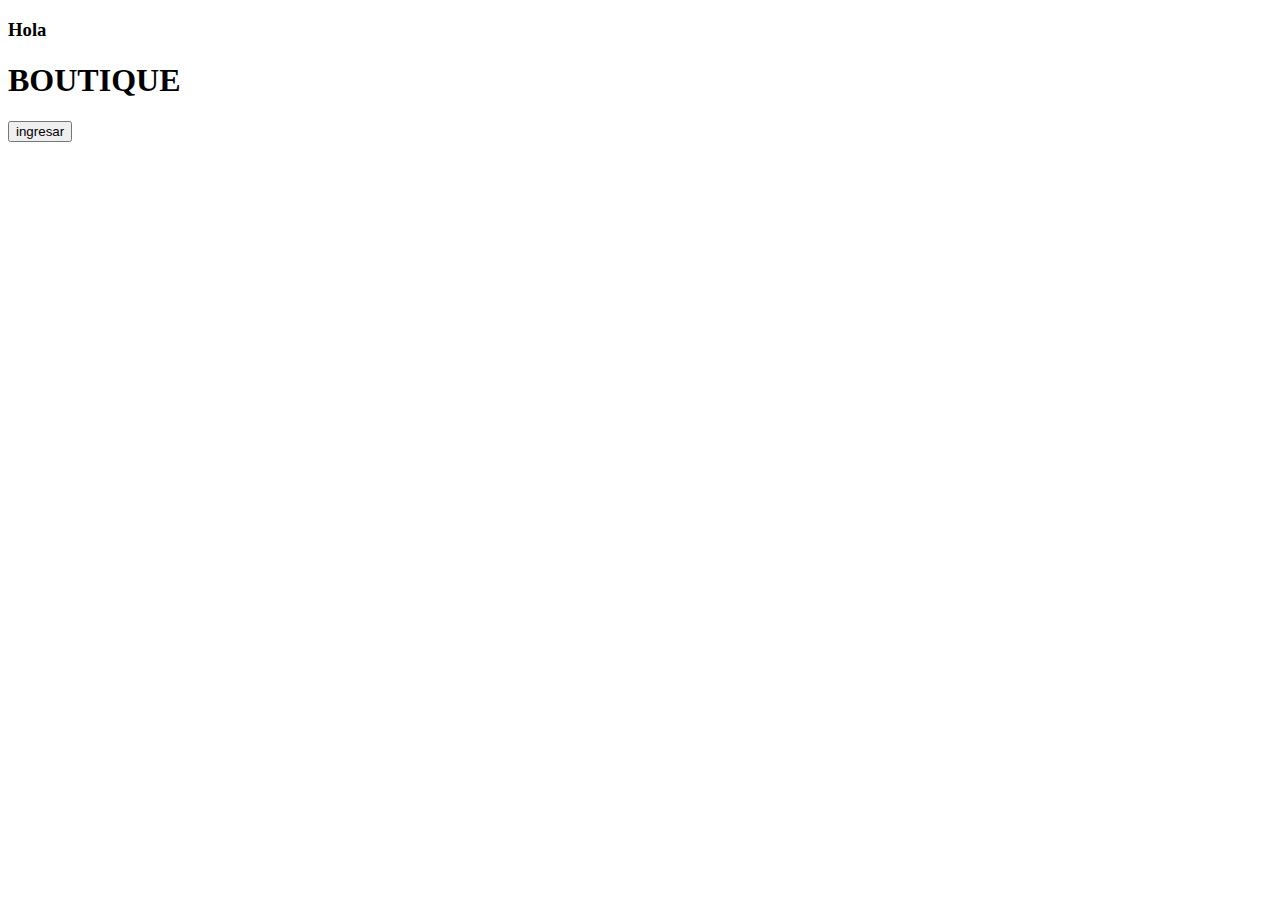
==== tarea2/index.html @ cf870594 "Add files via upload" ====
<!DOCTYPE html>
<html lang="en">

<head>
    <meta charset="UTF-8">
    <meta name="viewport" content="width=device-width, initial-scale=1.0">
    <link href="images/verve-logo.png" rel="icon">
    <link href="https://cdn.jsdelivr.net/npm/bootstrap@5.3.1/dist/css/bootstrap.min.css" rel="stylesheet"
        integrity="sha384-4bw+/aepP/YC94hEpVNVgiZdgIC5+VKNBQNGCHeKRQN+PtmoHDEXuppvnDJzQIu9" crossorigin="anonymous">
    <link rel="stylesheet" href="/css/index.css">
    <link rel="preconnect" href="https://fonts.googleapis.com">
    <link rel="preconnect" href="https://fonts.gstatic.com" crossorigin>
    <link href="https://fonts.googleapis.com/css2?family=Bebas+Neue&display=swap" rel="stylesheet">
    <script src="sweetalert2.min.js"></script>
    <link rel="stylesheet" href="sweetalert2.min.css">
    <title>BOUTIQUE</title>
</head>

<body>
    <header class="container-fluid">
        <div class="text-center contenedor-texto">
            <h3 class="text-white display-6  pb-4  mb-4">Hola</h3>
            <h1 class="text-white name display-1 pt-4 pb-4 mt-4 mb-4">BOUTIQUE</h1>
            <a href="login.html">
                <button type="button" class="btn-ingresar display-6 pt-4 mt-4" onclick="">ingresar</button>
            </a>

        </div>

    </header>

    <script src="https://cdn.jsdelivr.net/npm/bootstrap@5.3.1/dist/js/bootstrap.bundle.min.js"
        integrity="sha384-HwwvtgBNo3bZJJLYd8oVXjrBZt8cqVSpeBNS5n7C8IVInixGAoxmnlMuBnhbgrkm"
        crossorigin="anonymous"></script>
</body>

</html>
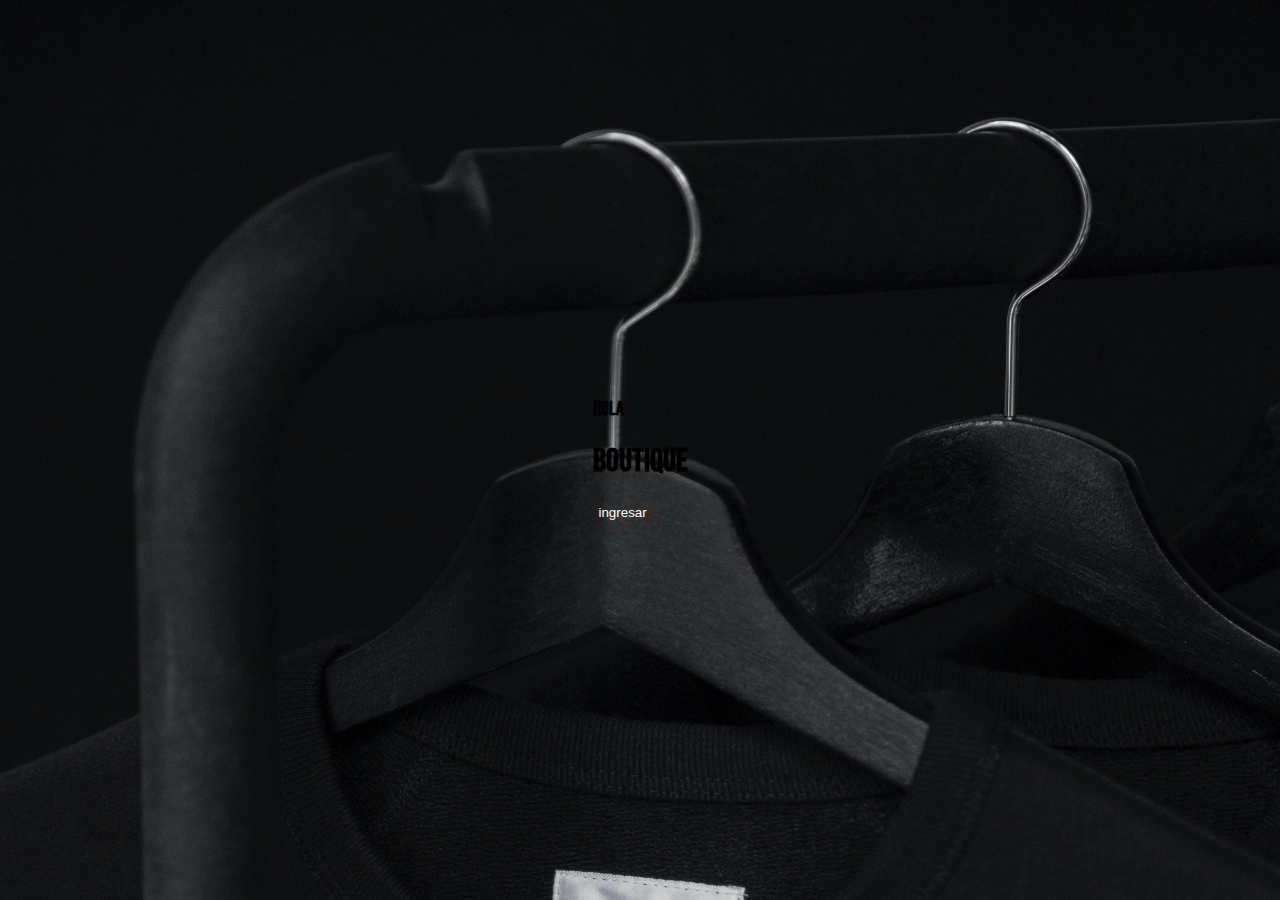
==== commit cea6072c: "Add files via upload" ====
--- a/tarea2/index.html
+++ b/tarea2/index.html
@@ -4,10 +4,10 @@
 <head>
     <meta charset="UTF-8">
     <meta name="viewport" content="width=device-width, initial-scale=1.0">
-    <link href="images/verve-logo.png" rel="icon">
+    <link href="./images/verve-logo.png" rel="icon">
     <link href="https://cdn.jsdelivr.net/npm/bootstrap@5.3.1/dist/css/bootstrap.min.css" rel="stylesheet"
         integrity="sha384-4bw+/aepP/YC94hEpVNVgiZdgIC5+VKNBQNGCHeKRQN+PtmoHDEXuppvnDJzQIu9" crossorigin="anonymous">
-    <link rel="stylesheet" href="/css/index.css">
+    <link rel="stylesheet" href="./css/index.css">
     <link rel="preconnect" href="https://fonts.googleapis.com">
     <link rel="preconnect" href="https://fonts.gstatic.com" crossorigin>
     <link href="https://fonts.googleapis.com/css2?family=Bebas+Neue&display=swap" rel="stylesheet">
@@ -21,7 +21,7 @@
         <div class="text-center contenedor-texto">
             <h3 class="text-white display-6  pb-4  mb-4">Hola</h3>
             <h1 class="text-white name display-1 pt-4 pb-4 mt-4 mb-4">BOUTIQUE</h1>
-            <a href="login.html">
+            <a href="./login.html">
                 <button type="button" class="btn-ingresar display-6 pt-4 mt-4" onclick="">ingresar</button>
             </a>
 
--- a/tarea2/css/index.css
+++ b/tarea2/css/index.css
@@ -0,0 +1,61 @@
+body{
+    font-family: 'Bebas Neue', sans-serif;
+    background-image: url(../images/black-clothing.jpeg);
+    background-position: center center;
+    background-repeat: no-repeat; 
+    background-attachment: fixed;
+    background-size: cover;
+    background-color: #464646; 
+}
+
+/* .name{
+    font-size: 7.5rem;
+}
+
+h3{
+    font-size: 3.75rem;
+} */
+
+.contenedor-texto{
+    margin: 0;
+    position: absolute;
+    top: 50%;
+    left: 50%;
+    transform: translate(-50%, -50%);
+  
+}
+
+.btn-ingresar{
+    color: white;
+    background-color: transparent;
+    border: 0;
+}
+
+.btn-ingresar:hover{
+    text-decoration:underline;
+}
+
+input{
+    background-color: transparent;
+    border-radius: 0%;
+    border-color: white;
+}
+
+input:focus{
+    outline-width: 0;
+}
+
+.register{
+    border: 0;
+    background-color: transparent;
+}
+
+.register:hover{
+    text-decoration:underline;
+}
+
+.error{
+    border-style: dashed solid;
+}
+
+
